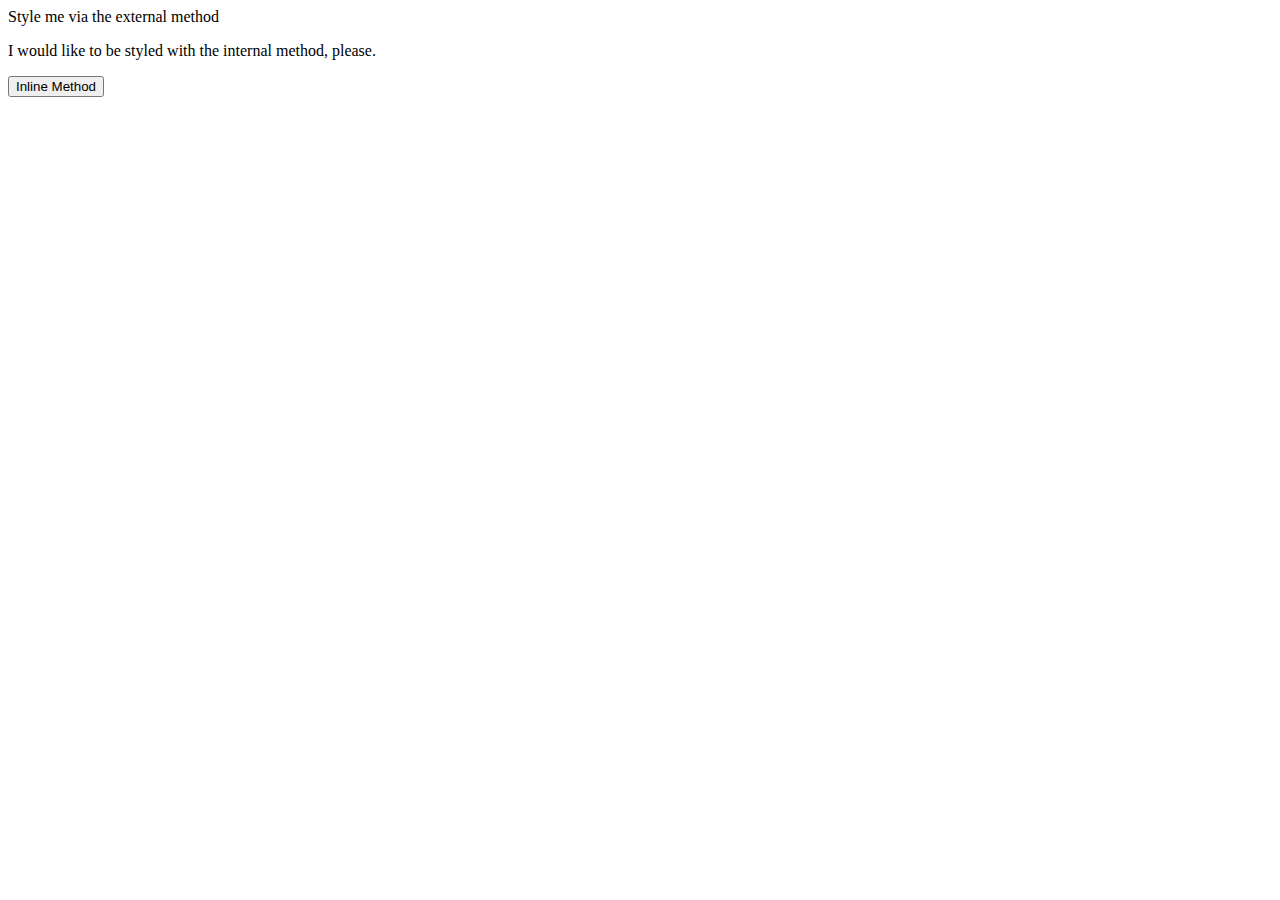
==== index.html @ f033f034 "Add text to index.html" ====
<!DOCTYPE html>
<html lang="en">

<head>
    <meta charset="UTF-8">
    <title>excerise1</title>
</head>

<body>
    <div>Style me via the external method</div>
    <p>I would like to be styled with the internal method, please.</p>
    <button>Inline Method</button>
</body>


</html>
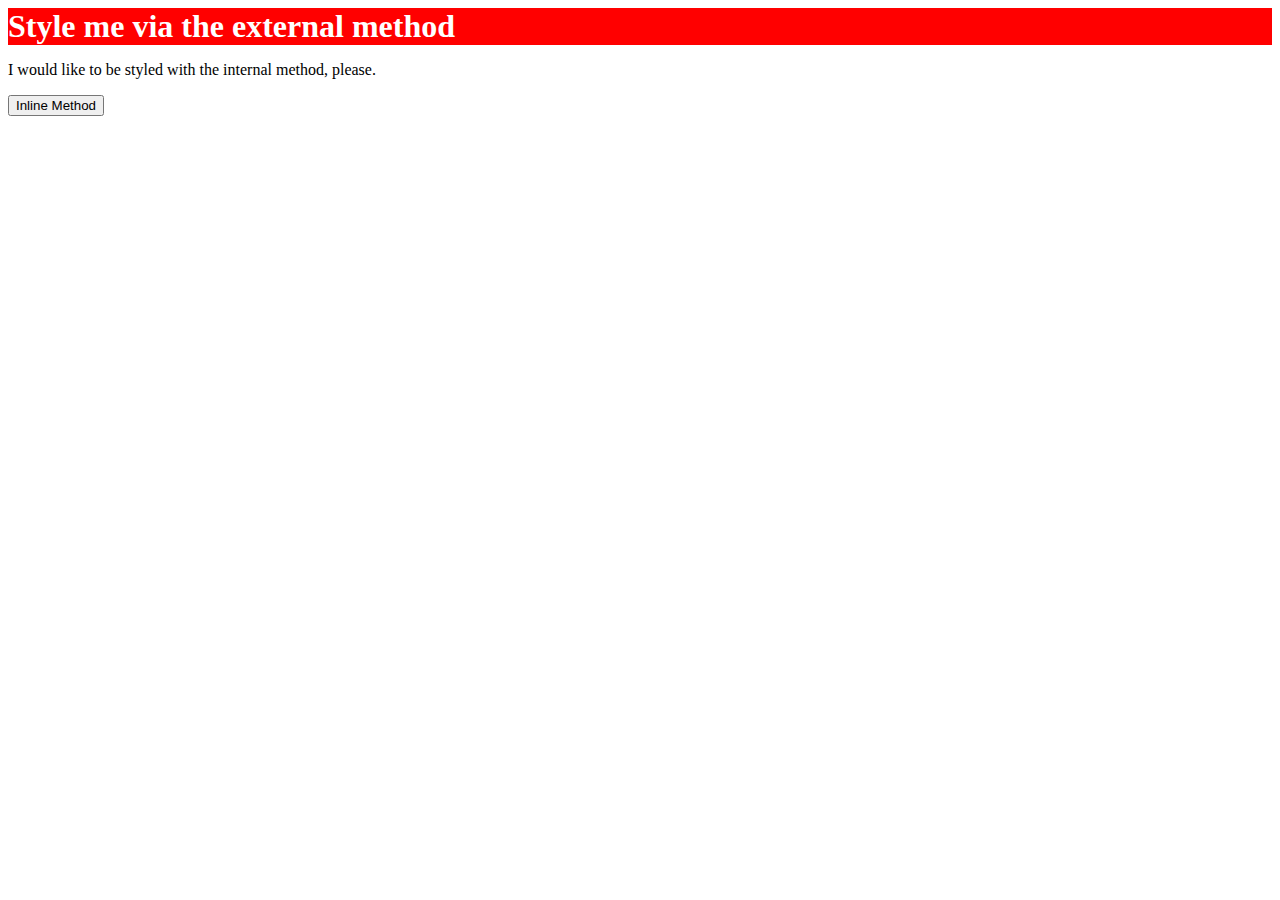
==== commit 0de02f8d: "added some style to index.html from external css" ====
--- a/index.html
+++ b/index.html
@@ -4,6 +4,7 @@
 <head>
     <meta charset="UTF-8">
     <title>excerise1</title>
+    <link rel="stylesheet" href="css/styles.css">
 </head>
 
 <body>
--- a/css/styles.css
+++ b/css/styles.css
@@ -0,0 +1,7 @@
+div {
+    background-color: red;
+    color: white;
+    font-size: 32px;
+    align-self: center;
+    font-weight: bold;
+}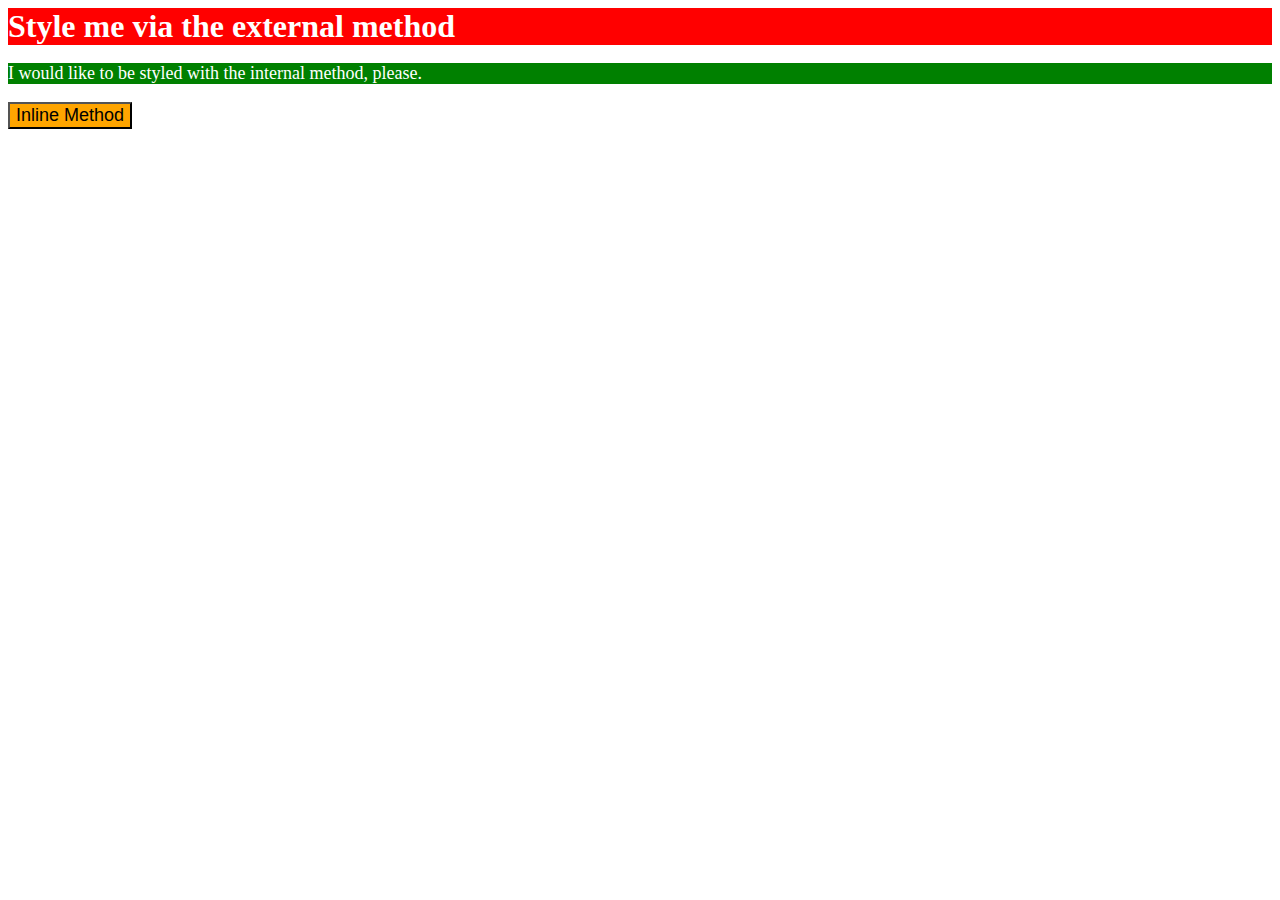
==== commit 845099b5: "fixed internal metod and inline method in index.html with css" ====
--- a/index.html
+++ b/index.html
@@ -5,12 +5,19 @@
     <meta charset="UTF-8">
     <title>excerise1</title>
     <link rel="stylesheet" href="css/styles.css">
+    <style>
+        p {
+            background-color: green;
+            color: white;
+            font-size: 18px;
+        }
+    </style>
 </head>
 
 <body>
     <div>Style me via the external method</div>
     <p>I would like to be styled with the internal method, please.</p>
-    <button>Inline Method</button>
+    <button style="background-color: orange; font-size: 18px;">Inline Method</button>
 </body>
 
 
